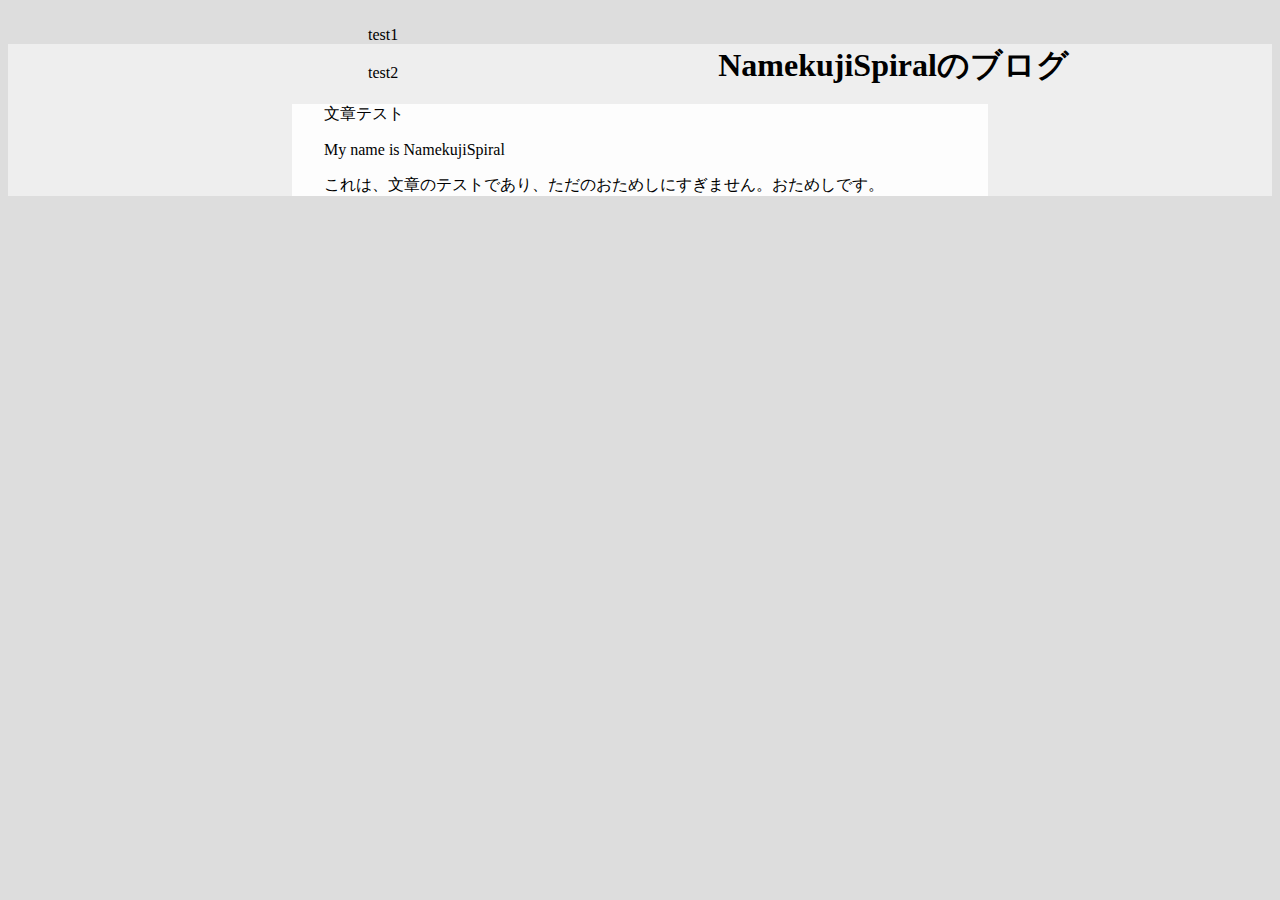
==== index.html @ e13f43a4 "Rename htmlstd.html to index.html" ====
<!DOCTYPE html>
<html>
	<head>
		<title>
			NamekujiSpiralのブログ
		</title>
		<link rel="stylesheet" href="CSS.css">
	</head>	
	<body>
		<header>
			<ul>
				<li>test1</li>
				<li>test2</li>
			</ul>
		</header>
	<br/>
		<div class="bachg">
			<div class="title">
				<h1>
					NamekujiSpiralのブログ
				</h1>
			</div>
			<div class="txt">
				<p class="main">
					文章テスト
				</p>
				<p class="main">
					My name is NamekujiSpiral
				</p>
				<p class="main">
					これは、文章のテストであり、ただのおためしにすぎません。おためしです。
				</p>
			</div>
		</div>

	</body>
</html>
---- CSS.css ----
@charset "UTF-8";
.txt {width: 50%;background: #fdfdfd; padding: 0 2em; margin:0 auto;}
body {width: auto; background: #dddddd;}
.bachg {width: auto; background: #eee;}
.title h1 {display: block;margin: 10px 0; padding: 1em auto;}
header li{display: inline-block;margin: 10px 0;list-style: none; float: left; padding: 0 20em;}
body:active{transform: translate(2em,0)}
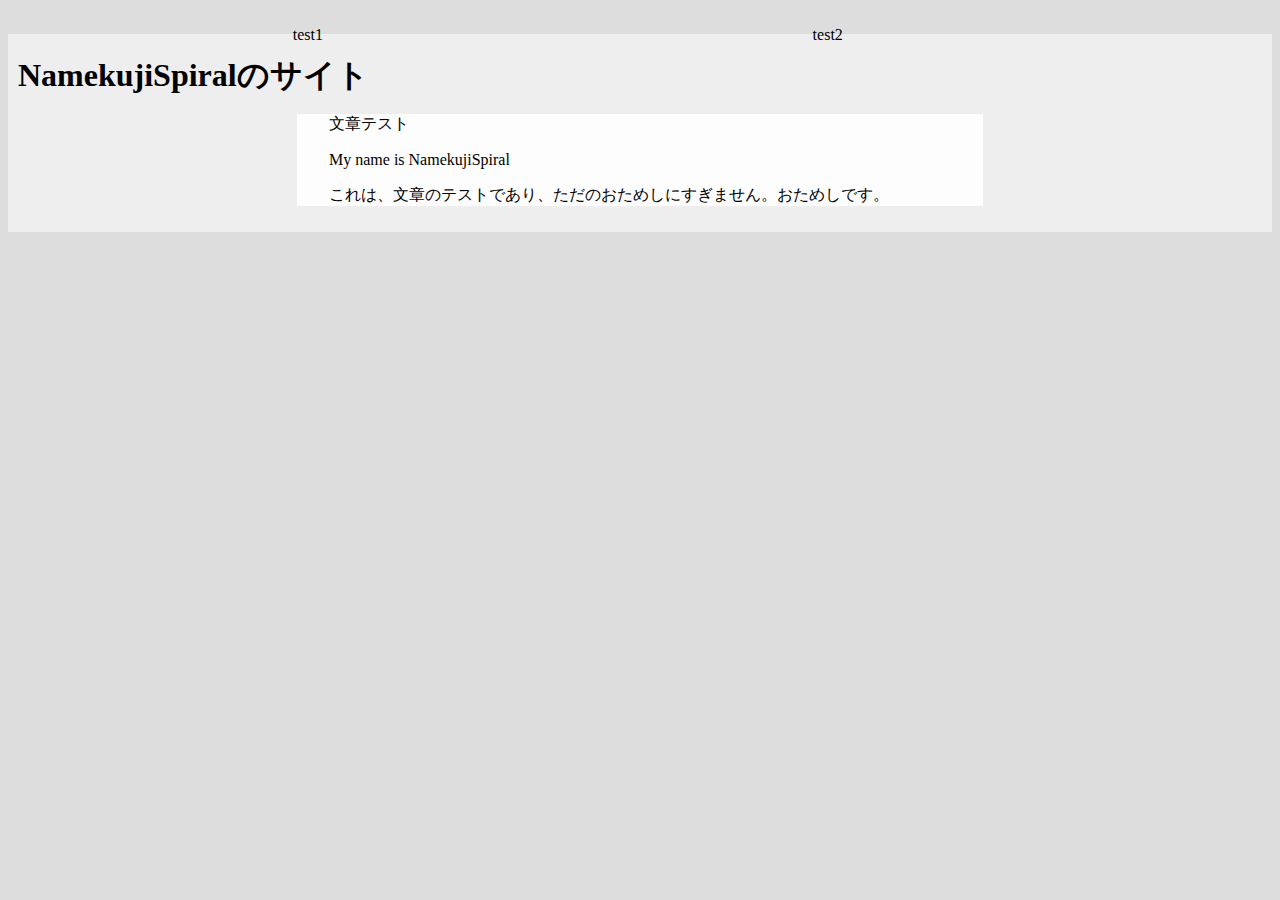
==== commit fb483e9e: "Summary" ====
--- a/index.html
+++ b/index.html
@@ -2,7 +2,7 @@
 <html>
 	<head>
 		<title>
-			NamekujiSpiralのブログ
+			NamekujiSpiralのサイト
 		</title>
 		<link rel="stylesheet" href="CSS.css">
 	</head>	
@@ -17,7 +17,7 @@
 		<div class="bachg">
 			<div class="title">
 				<h1>
-					NamekujiSpiralのブログ
+					NamekujiSpiralのサイト
 				</h1>
 			</div>
 			<div class="txt">
--- a/CSS.css
+++ b/CSS.css
@@ -1,7 +1,7 @@
 @charset "UTF-8";
 .txt {width: 50%;background: #fdfdfd; padding: 0 2em; margin:0 auto;}
 body {width: auto; background: #dddddd;}
-.bachg {width: auto; background: #eee;}
+.bachg {width: auto; background: #eee; padding: 10px;}
 .title h1 {display: block;margin: 10px 0; padding: 1em auto;}
-header li{display: inline-block;margin: 10px 0;list-style: none; float: left; padding: 0 20em;}
+header li{display: inline-block;margin: 10px 0;list-style: none; float: left; padding: 0 20%;}
 body:active{transform: translate(2em,0)}